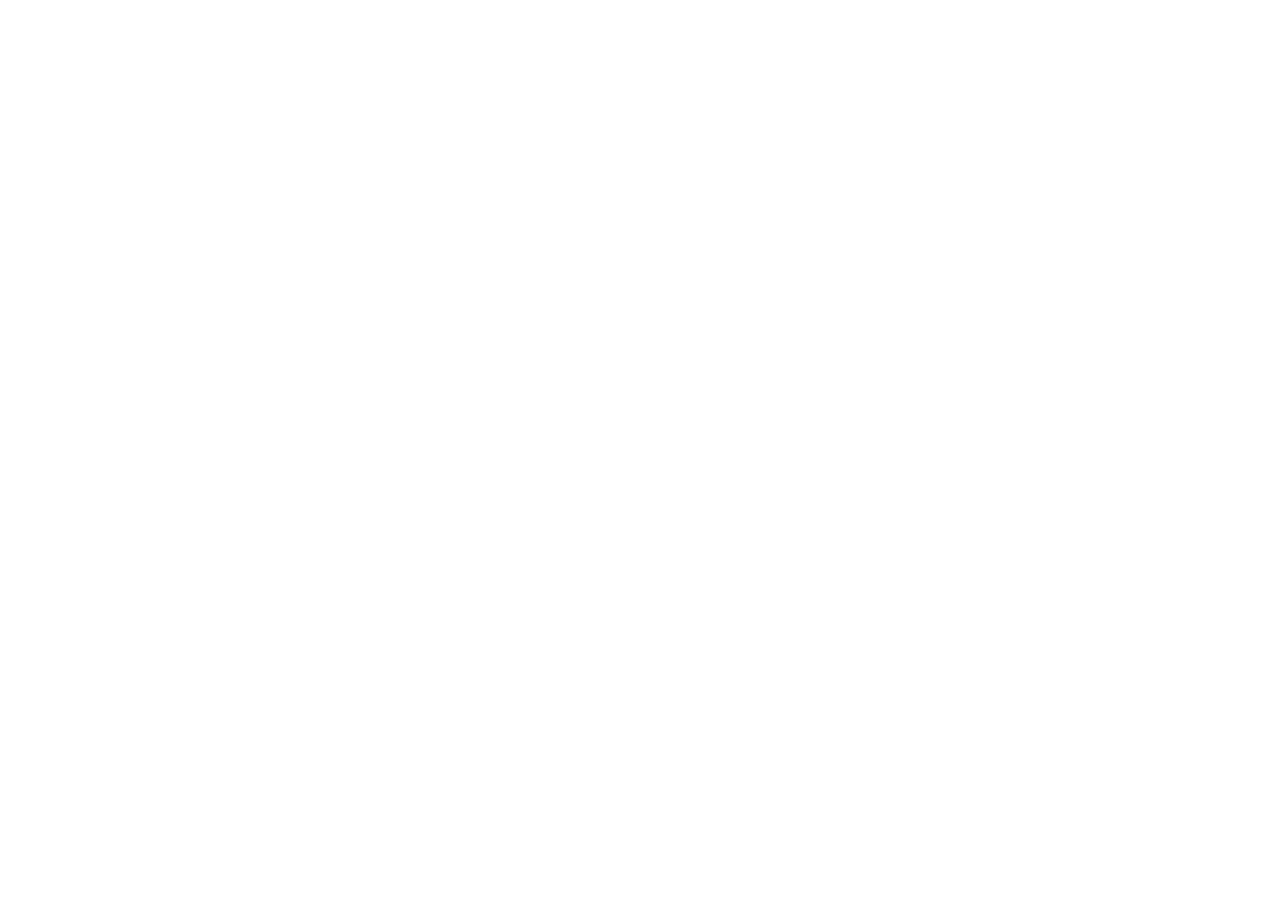
==== carbonara.html @ de9583ab "pagina carbonara creada" ====
<!DOCTYPE html>
<html lang="es">
<head>
    <meta charset="UTF-8">
    <meta name="viewport" content="width=device-width, initial-scale=1.0">
    <title>Carbonara</title>
</head>
<body>
    
</body>
</html>
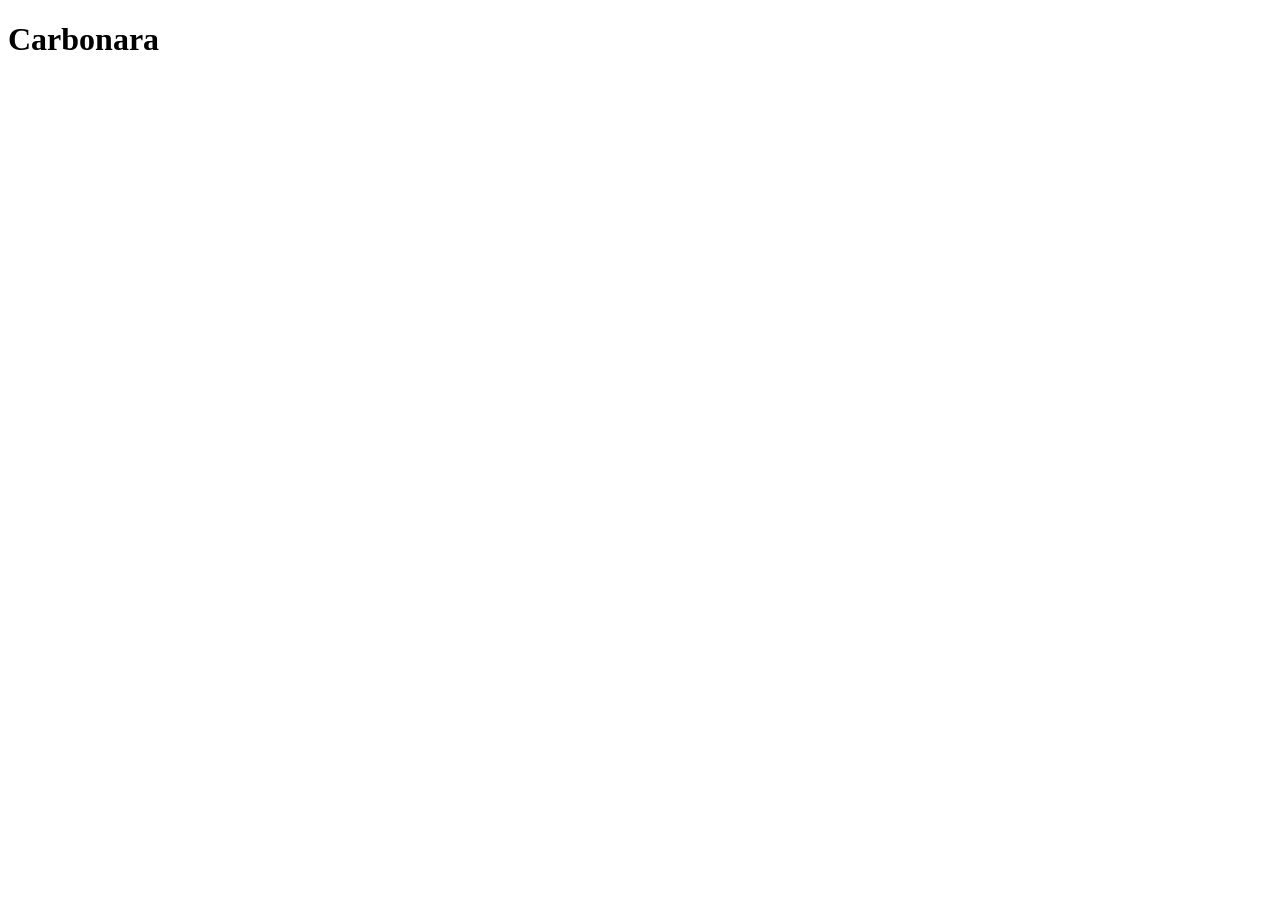
==== commit 045d1d9d: "añadido botón para ir a inicio" ====
--- a/carbonara.html
+++ b/carbonara.html
@@ -6,6 +6,6 @@
     <title>Carbonara</title>
 </head>
 <body>
-    
+    <h1>Carbonara</h1>
 </body>
 </html>
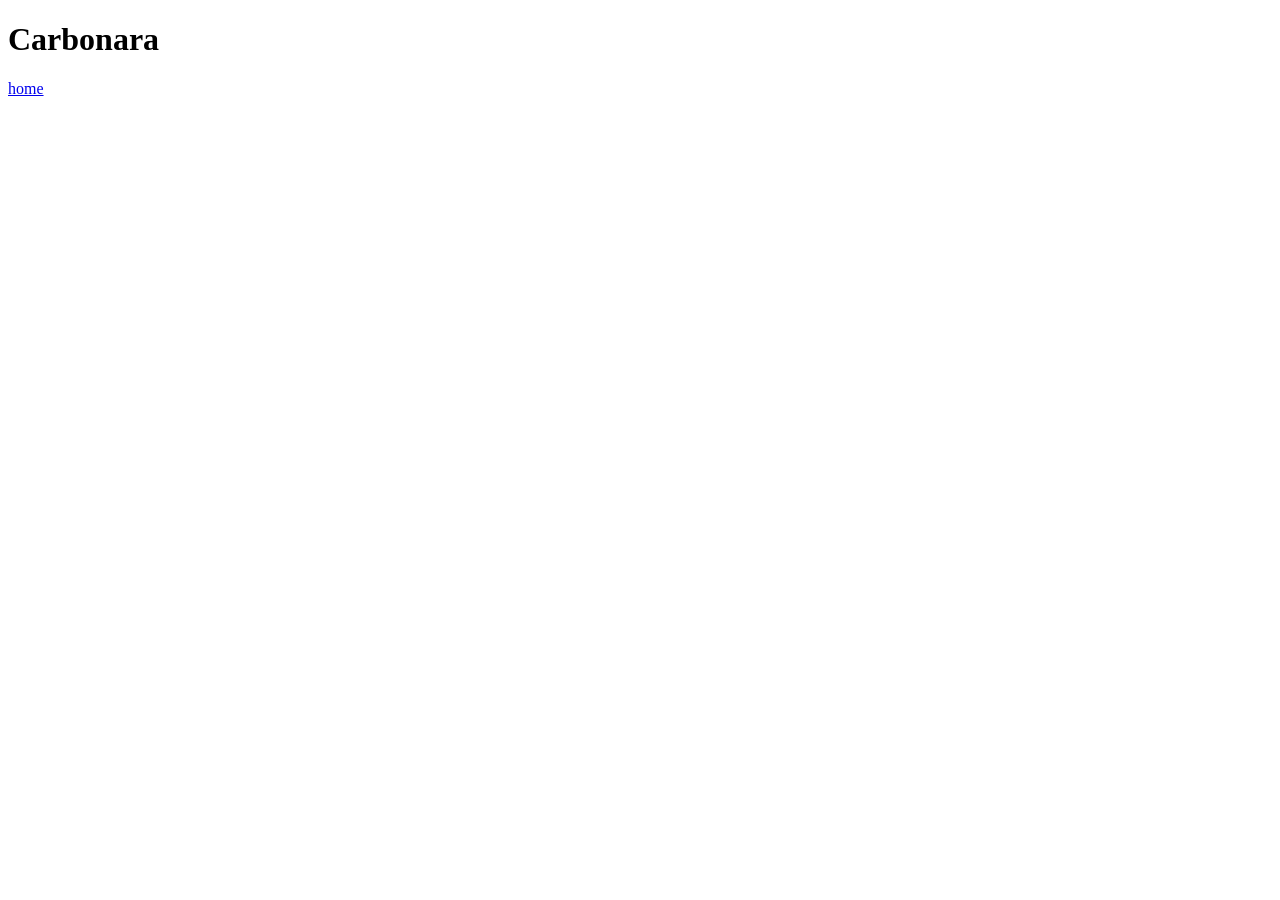
==== commit 07fdf867: "creado botón para ir a home" ====
--- a/carbonara.html
+++ b/carbonara.html
@@ -7,5 +7,6 @@
 </head>
 <body>
     <h1>Carbonara</h1>
+    <a href="index.html">home</a>
 </body>
 </html>
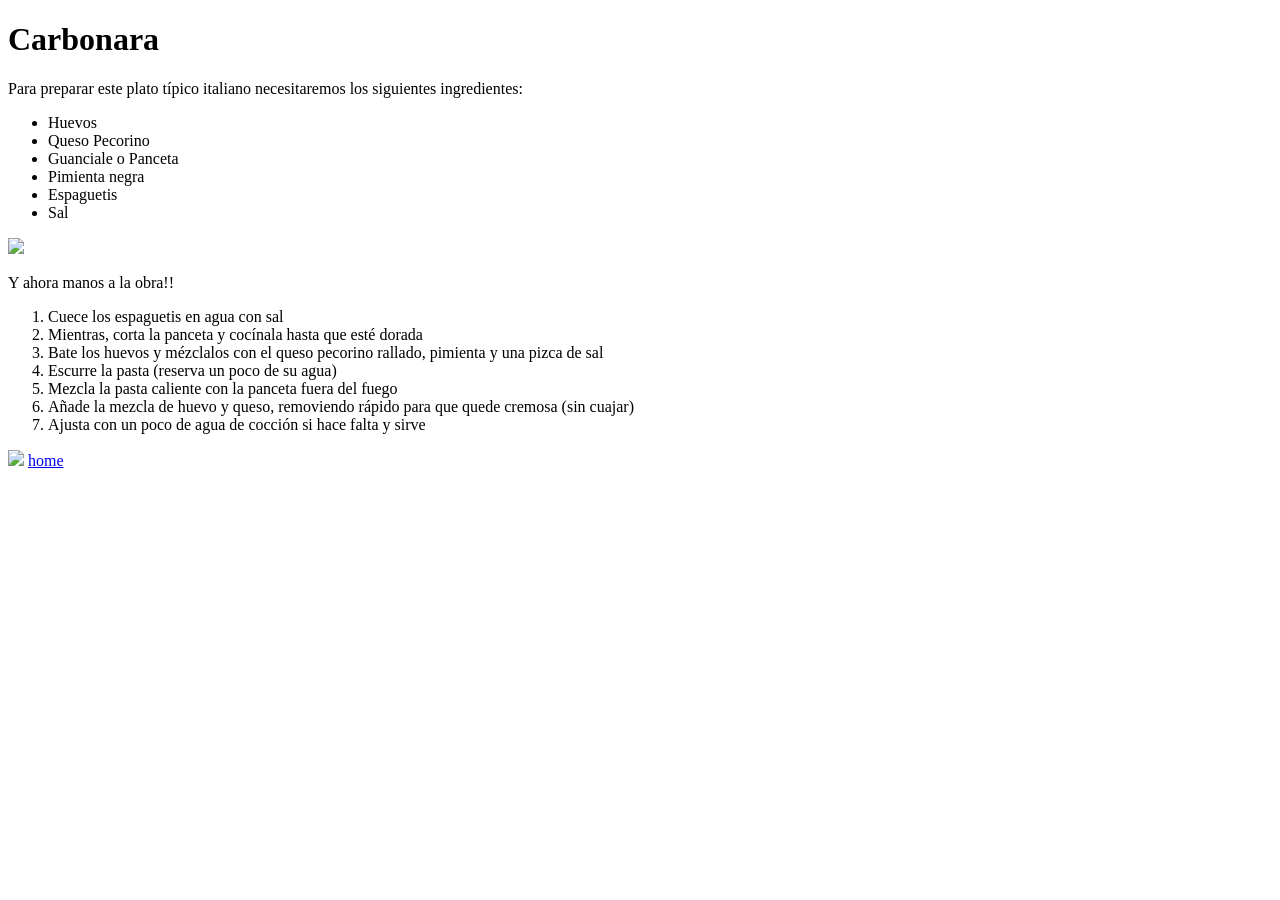
==== commit 359f9897: "receta completa de la carbonara" ====
--- a/carbonara.html
+++ b/carbonara.html
@@ -7,6 +7,36 @@
 </head>
 <body>
     <h1>Carbonara</h1>
+
+<p>Para preparar este plato típico italiano necesitaremos los siguientes ingredientes:</p>
+
+<ul>
+    <li>Huevos</li>
+    <li>Queso Pecorino</li>
+    <li>Guanciale o Panceta</li>
+    <li>Pimienta negra</li>
+    <li>Espaguetis</li>
+    <li>Sal</li>
+</ul>
+
+<img src="https://www.codigococina.com/wp-content/uploads/2018/05/ingredientes_pasta_carbonara_autentica.jpg"
+width="300">
+
+<p>Y ahora manos a la obra!!</p>
+
+<ol>
+    <li>Cuece los espaguetis en agua con sal</li>
+    <li>Mientras, corta la panceta y cocínala hasta que esté dorada</li>
+    <li>Bate los huevos y mézclalos con el queso pecorino rallado, pimienta y una pizca de sal</li>
+    <li>Escurre la pasta (reserva un poco de su agua)</li>
+    <li>Mezcla la pasta caliente con la panceta fuera del fuego</li>
+    <li>Añade la mezcla de huevo y queso, removiendo rápido para que quede cremosa (sin cuajar)</li>
+    <li>Ajusta con un poco de agua de cocción si hace falta y sirve</li>
+</ol>
+
+<img src="https://i.blogs.es/e0be61/salsa_carbonara/1200_900.jpg"
+width="300">
+
     <a href="index.html">home</a>
 </body>
 </html>
